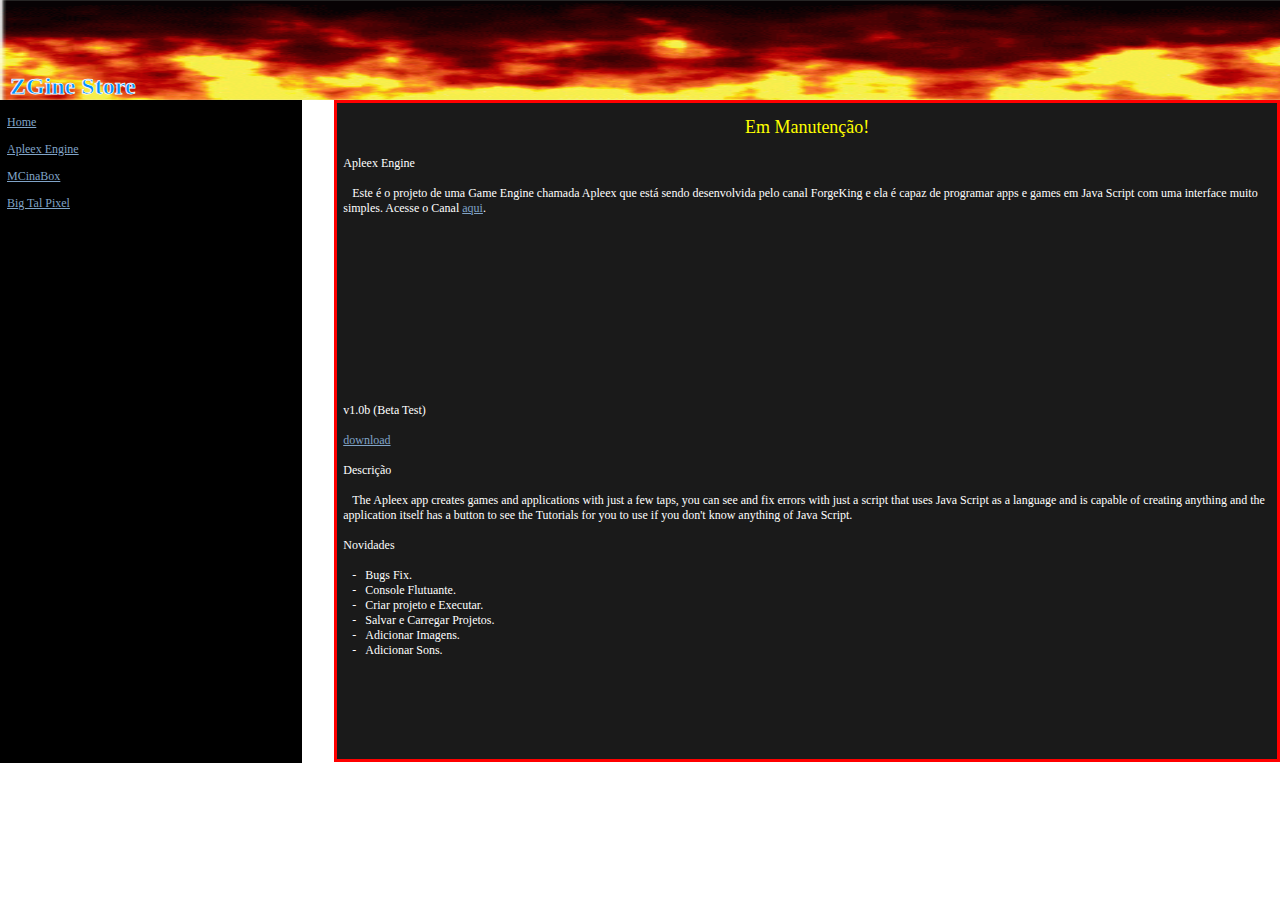
==== apleex-engine/index.html @ d96a817d "Add files via upload" ====
<!DOCTYPE html>
<html lang="pt-br">
<head>
<meta charset="UTF-8">
<meta http-equiv="X-UA-Compatible" content="IE-edge">
<meta name="viewport" content="width=auto, initial-scale=1.0">
<meta name="distribution" content="global">
<title>ZGine Store</title>
<link rel="shortcut icon" type="image/png" sizes="16x16" href="assets/images/ic.png">
<link rel="stylesheet" href="../apleex-engine/style.css">
<script src="../apleex-engine/script.js"></script>
</head>
<body>

<!--Benner-->
<div class="head">
<img id="banner" src="../images/banner.gif" alt="Banner">
<h1 id="title-banner">ZGine Store</h1>
<div>

<!--Drawer-->
<div class="drawer">
<p id="text"><a id="link" href="../index.html">Home</a></p>
<p id="text"><a id="link" href="#">Apleex Engine</a></p>
<p id="text"><a id="link" href="../mcinabox/index.html">MCinaBox</a></p>
<p id="text"><a id="link" href="../big-tal-pixel/index.html">Big Tal Pixel</a></p>
</div>

<!--Page-->
<div class="page">
<p id="alert">Em Manutenção!<br></p>
<p id="text">Apleex Engine<br><br>&nbsp;&nbsp;&nbsp;Este é o projeto de uma Game Engine chamada Apleex que está sendo desenvolvida pelo canal ForgeKing e ela é capaz de programar apps e games em Java Script com uma interface muito simples. Acesse o Canal <a id="link" href="https://youtube.com/@ForgeKing">aqui</a>.</p>
<iframe id="video" src="https://www.youtube.com/embed/gx55f-2RjlQ" title="Aviso!" frameborder="0" allow="accelerometer; autoplay; clipboard-write; encrypted-media; gyroscope; picture-in-picture; web-share" allowfullscreen></iframe>
<p id="text">v1.0b (Beta Test)<br><br><a id="link" href="">download</a><br><br>Descrição<br><br>
&nbsp;&nbsp;&nbsp;The Apleex app creates games and applications with just a few taps, you can see and fix errors with just a script that uses Java Script as a language and is capable of creating anything and the application itself has a button to see the Tutorials for you to use if you don't know anything of Java Script.<br><br>
Novidades<br><br>
&nbsp;&nbsp;&nbsp;-&nbsp;&nbsp;&nbsp;Bugs Fix.<br>
&nbsp;&nbsp;&nbsp;-&nbsp;&nbsp;&nbsp;Console Flutuante.<br>
&nbsp;&nbsp;&nbsp;-&nbsp;&nbsp;&nbsp;Criar projeto e Executar.<br>
&nbsp;&nbsp;&nbsp;-&nbsp;&nbsp;&nbsp;Salvar e Carregar Projetos.<br>
&nbsp;&nbsp;&nbsp;-&nbsp;&nbsp;&nbsp;Adicionar Imagens.<br>
&nbsp;&nbsp;&nbsp;-&nbsp;&nbsp;&nbsp;Adicionar Sons.</p>
</div>

<!--Media-->
<div class="media">
</div>

</body
</html>
---- apleex-engine/style.css ----
* {
justify-content: center;
}

/*Head*/
.head {
position: relative;
}
#banner {
position: absolute;
width: 104%;
height: 100px;
top: -8px;
left: -8px;
}
#title-banner {
position: absolute;
top: 49px;
left: 2px;
font-size: 24px;
color: #0090FF;
-webkit-text-stroke-width: 0.75px;
-webkit-text-stroke-color: #FFFFFF;
}

/*Drawer*/
.drawer {
width: 22.8%;
height: 649px; /*599px*/
float: left;
padding: 6px;
border: 1px solid #000000;
margin-top: 92px;
margin-left: -8px;
background-color: #000000;
}

/*Page*/
.page {
width: 73.4%;
height: 644px; /*594px*/
float: right;
padding: 6px;
border: 3px solid #FF0000;
margin-top: 92px;
margin-right: -8px;
background-color: #1A1A1A;
}

#text {
color: #FFFFFF;
margin-top: 8px;
font-size: 12px;
}

#video {
width: 290px;
height: 163px;
}

#link {
color: #80A4C8;
}

#alert {
text-align: center;
color: #FFFF00;
margin-top: 8px;
font-size: 18px;
}

/*Media*/
.media {

}
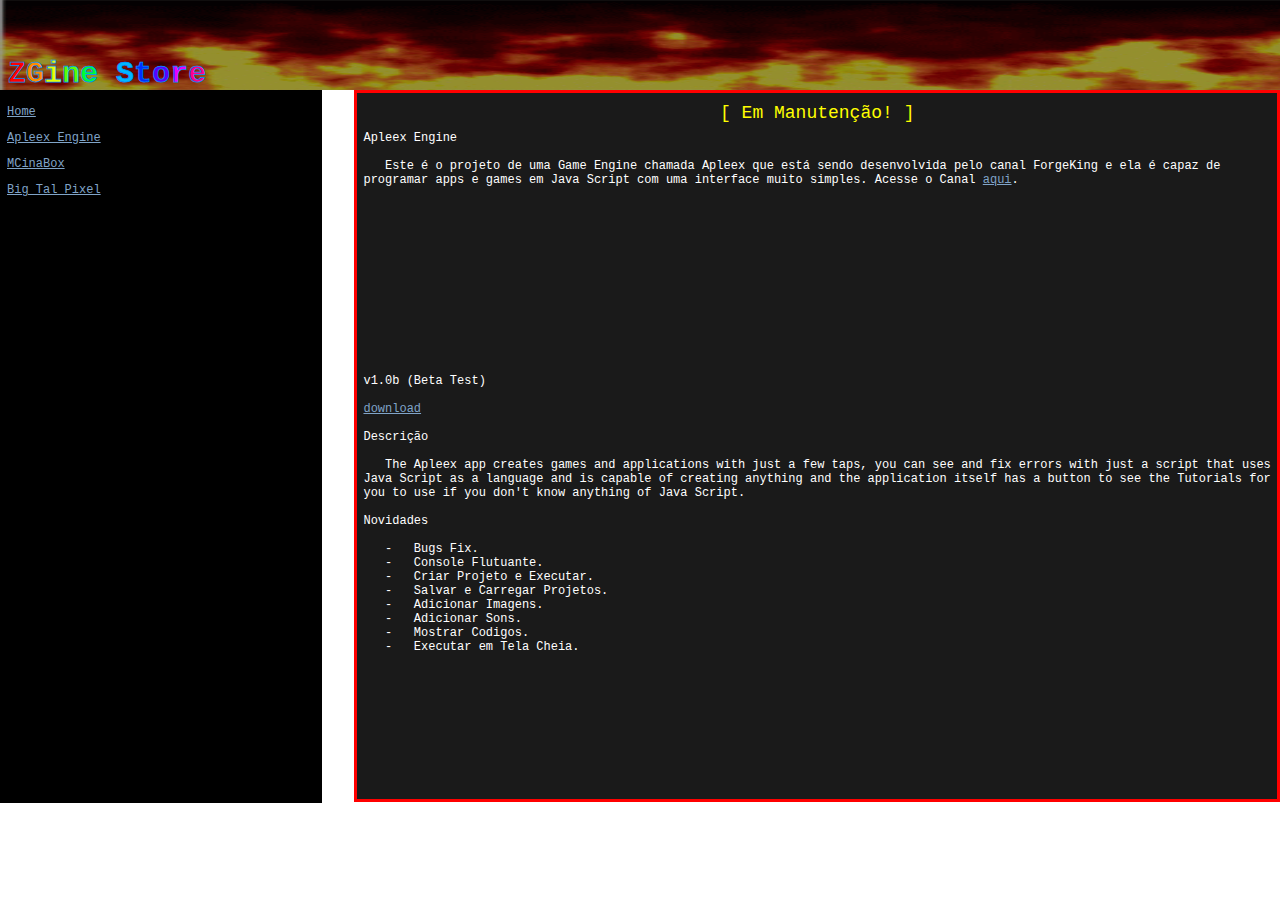
==== commit 0fb45fd8: "Add files via upload" ====
--- a/apleex-engine/index.html
+++ b/apleex-engine/index.html
@@ -6,7 +6,8 @@
 <meta name="viewport" content="width=auto, initial-scale=1.0">
 <meta name="distribution" content="global">
 <title>ZGine Store</title>
-<link rel="shortcut icon" type="image/png" sizes="16x16" href="assets/images/ic.png">
+<link rel="shortcut icon" type="image/png" sizes="16x16" href="../images/ic.png">
+<link rel="stylesheet" href="../global.css">
 <link rel="stylesheet" href="../apleex-engine/style.css">
 <script src="../apleex-engine/script.js"></script>
 </head>
@@ -15,8 +16,8 @@
 <!--Benner-->
 <div class="head">
 <img id="banner" src="../images/banner.gif" alt="Banner">
-<h1 id="title-banner">ZGine Store</h1>
-<div>
+<h1 id="title-banner"><span style="color: #FF0000;">Z</span><span style="color: #FF8B00;">G</span><span style="color: #E7FF00;">i</span><span style="color: #5CFF00;">n</span><span style="color: #00FF2E;">e</span>&nbsp;<span style="color: #00B9FF;">S</span><span style="color: #002EFF;">t</span><span style="color: #5C00FF;">o</span><span style="color: #E700FF;">r</span><span style="color: #FF008B;">e</span></h1>
+</div>
 
 <!--Drawer-->
 <div class="drawer">
@@ -28,7 +29,7 @@
 
 <!--Page-->
 <div class="page">
-<p id="alert">Em Manutenção!<br></p>
+<p id="alert">[ Em Manutenção! ]</p>
 <p id="text">Apleex Engine<br><br>&nbsp;&nbsp;&nbsp;Este é o projeto de uma Game Engine chamada Apleex que está sendo desenvolvida pelo canal ForgeKing e ela é capaz de programar apps e games em Java Script com uma interface muito simples. Acesse o Canal <a id="link" href="https://youtube.com/@ForgeKing">aqui</a>.</p>
 <iframe id="video" src="https://www.youtube.com/embed/gx55f-2RjlQ" title="Aviso!" frameborder="0" allow="accelerometer; autoplay; clipboard-write; encrypted-media; gyroscope; picture-in-picture; web-share" allowfullscreen></iframe>
 <p id="text">v1.0b (Beta Test)<br><br><a id="link" href="">download</a><br><br>Descrição<br><br>
@@ -36,10 +37,12 @@
 Novidades<br><br>
 &nbsp;&nbsp;&nbsp;-&nbsp;&nbsp;&nbsp;Bugs Fix.<br>
 &nbsp;&nbsp;&nbsp;-&nbsp;&nbsp;&nbsp;Console Flutuante.<br>
-&nbsp;&nbsp;&nbsp;-&nbsp;&nbsp;&nbsp;Criar projeto e Executar.<br>
+&nbsp;&nbsp;&nbsp;-&nbsp;&nbsp;&nbsp;Criar Projeto e Executar.<br>
 &nbsp;&nbsp;&nbsp;-&nbsp;&nbsp;&nbsp;Salvar e Carregar Projetos.<br>
 &nbsp;&nbsp;&nbsp;-&nbsp;&nbsp;&nbsp;Adicionar Imagens.<br>
-&nbsp;&nbsp;&nbsp;-&nbsp;&nbsp;&nbsp;Adicionar Sons.</p>
+&nbsp;&nbsp;&nbsp;-&nbsp;&nbsp;&nbsp;Adicionar Sons.<br>
+&nbsp;&nbsp;&nbsp;-&nbsp;&nbsp;&nbsp;Mostrar Codigos.<br>
+&nbsp;&nbsp;&nbsp;-&nbsp;&nbsp;&nbsp;Executar em Tela Cheia.</p>
 </div>
 
 <!--Media-->
--- a/global.css
+++ b/global.css
@@ -0,0 +1,64 @@
+* {
+justify-content: center;
+}
+
+@font-face {
+font-family: 'monospace';
+src: url('./fonts/monospace-821-bold-bt.ttf');
+}
+
+/*Head*/
+.head {
+position: relative;
+}
+#banner {
+position: absolute;
+width: 104%;
+height: 90px;
+top: -8px;
+left: -8px;
+filter: brightness(60%);
+}
+
+#title-banner {
+position: absolute;
+top: 29px;
+left: 0px;
+font-size: 30px;
+/*color: #0090FF;*/
+-webkit-text-stroke-width: 0.75px;
+-webkit-text-stroke-color: #0090FF;
+font-family: monospace;
+}
+
+#text {
+color: #FFFFFF;
+margin-top: 8px;
+font-size: 12px;
+font-family: monospace;
+}
+
+#video {
+width: 290px;
+height: 163px;
+}
+
+#link {
+color: #80A4C8;
+font-size: 12px;
+}
+
+#alert {
+text-align: center;
+color: #FFFF00;
+margin-top: 4px;
+margin-bottom: 5px;
+font-size: 18px;
+font-family: monospace;
+}
+
+/*Media*/
+.media {
+
+}
+
--- a/apleex-engine/style.css
+++ b/apleex-engine/style.css
@@ -6,71 +6,27 @@
 .head {
 position: relative;
 }
-#banner {
-position: absolute;
-width: 104%;
-height: 100px;
-top: -8px;
-left: -8px;
-}
-#title-banner {
-position: absolute;
-top: 49px;
-left: 2px;
-font-size: 24px;
-color: #0090FF;
--webkit-text-stroke-width: 0.75px;
--webkit-text-stroke-color: #FFFFFF;
-}
 
 /*Drawer*/
 .drawer {
-width: 22.8%;
-height: 649px; /*599px*/
+width: 24.4%;
+height: 699px; /*599px*/
 float: left;
 padding: 6px;
 border: 1px solid #000000;
-margin-top: 92px;
+margin-top: 82px;
 margin-left: -8px;
 background-color: #000000;
 }
 
 /*Page*/
 .page {
-width: 73.4%;
-height: 644px; /*594px*/
+width: 71.8%;
+height: 694px; /*594px*/
 float: right;
 padding: 6px;
 border: 3px solid #FF0000;
-margin-top: 92px;
+margin-top: 82px;
 margin-right: -8px;
 background-color: #1A1A1A;
 }
-
-#text {
-color: #FFFFFF;
-margin-top: 8px;
-font-size: 12px;
-}
-
-#video {
-width: 290px;
-height: 163px;
-}
-
-#link {
-color: #80A4C8;
-}
-
-#alert {
-text-align: center;
-color: #FFFF00;
-margin-top: 8px;
-font-size: 18px;
-}
-
-/*Media*/
-.media {
-
-}
-
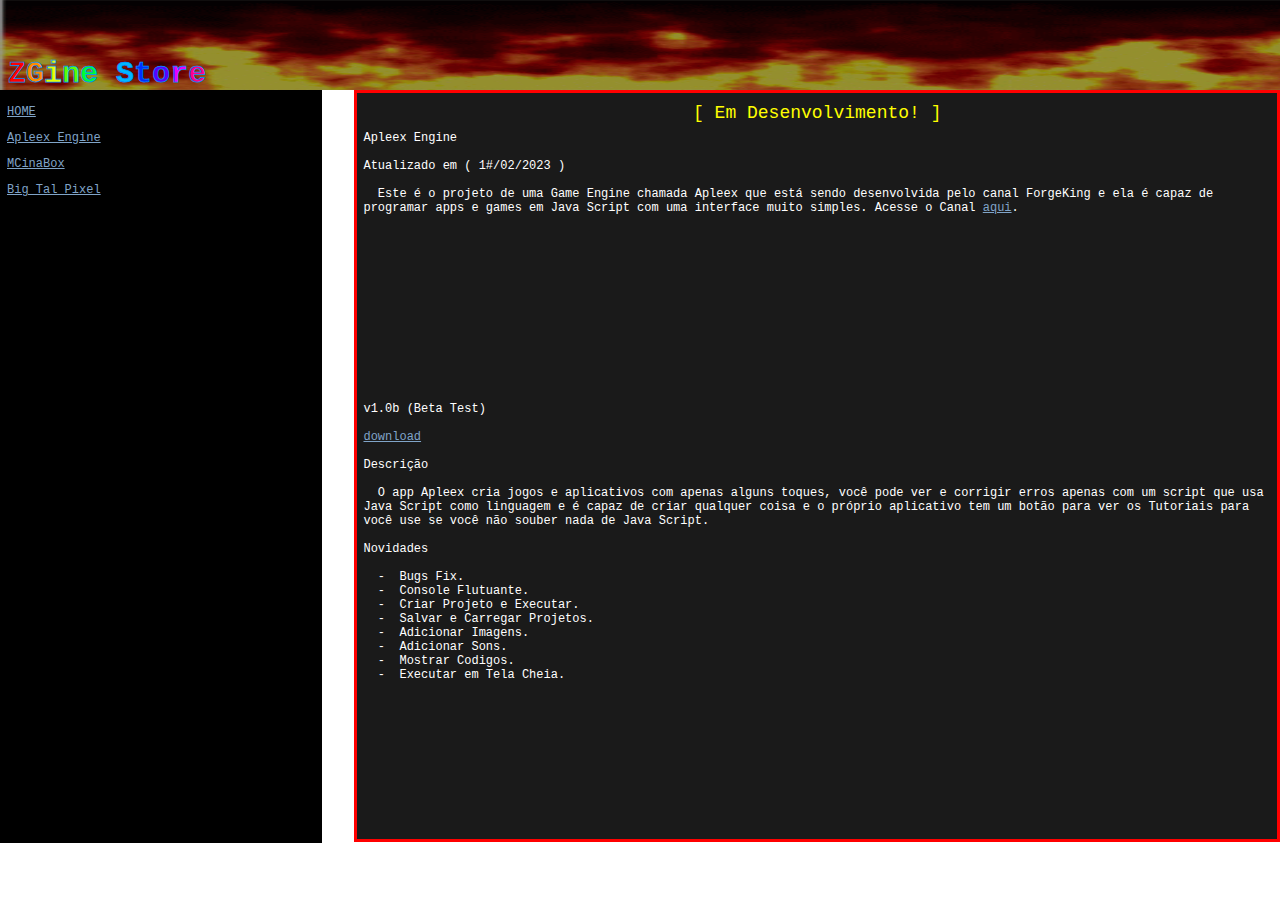
==== commit ff8ff96b: "Add files via upload" ====
--- a/apleex-engine/index.html
+++ b/apleex-engine/index.html
@@ -21,7 +21,7 @@
 
 <!--Drawer-->
 <div class="drawer">
-<p id="text"><a id="link" href="../index.html">Home</a></p>
+<p id="text"><a id="link" href="../index.html">HOME</a></p>
 <p id="text"><a id="link" href="#">Apleex Engine</a></p>
 <p id="text"><a id="link" href="../mcinabox/index.html">MCinaBox</a></p>
 <p id="text"><a id="link" href="../big-tal-pixel/index.html">Big Tal Pixel</a></p>
@@ -29,20 +29,21 @@
 
 <!--Page-->
 <div class="page">
-<p id="alert">[ Em Manutenção! ]</p>
-<p id="text">Apleex Engine<br><br>&nbsp;&nbsp;&nbsp;Este é o projeto de uma Game Engine chamada Apleex que está sendo desenvolvida pelo canal ForgeKing e ela é capaz de programar apps e games em Java Script com uma interface muito simples. Acesse o Canal <a id="link" href="https://youtube.com/@ForgeKing">aqui</a>.</p>
+<p id="alert">[ Em Desenvolvimento! ]</p>
+<p id="text">Apleex Engine<br><br>
+Atualizado em ( 1#/02/2023 )<br><br>&nbsp;&nbsp;Este é o projeto de uma Game Engine chamada Apleex que está sendo desenvolvida pelo canal ForgeKing e ela é capaz de programar apps e games em Java Script com uma interface muito simples. Acesse o Canal <a id="link" href="https://youtube.com/@ForgeKing">aqui</a>.</p>
 <iframe id="video" src="https://www.youtube.com/embed/gx55f-2RjlQ" title="Aviso!" frameborder="0" allow="accelerometer; autoplay; clipboard-write; encrypted-media; gyroscope; picture-in-picture; web-share" allowfullscreen></iframe>
 <p id="text">v1.0b (Beta Test)<br><br><a id="link" href="">download</a><br><br>Descrição<br><br>
-&nbsp;&nbsp;&nbsp;The Apleex app creates games and applications with just a few taps, you can see and fix errors with just a script that uses Java Script as a language and is capable of creating anything and the application itself has a button to see the Tutorials for you to use if you don't know anything of Java Script.<br><br>
+&nbsp;&nbsp;O app Apleex cria jogos e aplicativos com apenas alguns toques, você pode ver e corrigir erros apenas com um script que usa Java Script como linguagem e é capaz de criar qualquer coisa e o próprio aplicativo tem um botão para ver os Tutoriais para você use se você não souber nada de Java Script.<br><br>
 Novidades<br><br>
-&nbsp;&nbsp;&nbsp;-&nbsp;&nbsp;&nbsp;Bugs Fix.<br>
-&nbsp;&nbsp;&nbsp;-&nbsp;&nbsp;&nbsp;Console Flutuante.<br>
-&nbsp;&nbsp;&nbsp;-&nbsp;&nbsp;&nbsp;Criar Projeto e Executar.<br>
-&nbsp;&nbsp;&nbsp;-&nbsp;&nbsp;&nbsp;Salvar e Carregar Projetos.<br>
-&nbsp;&nbsp;&nbsp;-&nbsp;&nbsp;&nbsp;Adicionar Imagens.<br>
-&nbsp;&nbsp;&nbsp;-&nbsp;&nbsp;&nbsp;Adicionar Sons.<br>
-&nbsp;&nbsp;&nbsp;-&nbsp;&nbsp;&nbsp;Mostrar Codigos.<br>
-&nbsp;&nbsp;&nbsp;-&nbsp;&nbsp;&nbsp;Executar em Tela Cheia.</p>
+&nbsp;&nbsp;-&nbsp;&nbsp;Bugs Fix.<br>
+&nbsp;&nbsp;-&nbsp;&nbsp;Console Flutuante.<br>
+&nbsp;&nbsp;-&nbsp;&nbsp;Criar Projeto e Executar.<br>
+&nbsp;&nbsp;-&nbsp;&nbsp;Salvar e Carregar Projetos.<br>
+&nbsp;&nbsp;-&nbsp;&nbsp;Adicionar Imagens.<br>
+&nbsp;&nbsp;-&nbsp;&nbsp;Adicionar Sons.<br>
+&nbsp;&nbsp;-&nbsp;&nbsp;Mostrar Codigos.<br>
+&nbsp;&nbsp;-&nbsp;&nbsp;Executar em Tela Cheia.</p>
 </div>
 
 <!--Media-->
--- a/global.css
+++ b/global.css
@@ -1,11 +1,12 @@
+/*Global*/
 * {
 justify-content: center;
 }
-
 @font-face {
 font-family: 'monospace';
 src: url('./fonts/monospace-821-bold-bt.ttf');
 }
+
 
 /*Head*/
 .head {
@@ -19,7 +20,6 @@
 left: -8px;
 filter: brightness(60%);
 }
-
 #title-banner {
 position: absolute;
 top: 29px;
@@ -30,24 +30,20 @@
 -webkit-text-stroke-color: #0090FF;
 font-family: monospace;
 }
-
 #text {
 color: #FFFFFF;
 margin-top: 8px;
 font-size: 12px;
 font-family: monospace;
 }
-
 #video {
 width: 290px;
 height: 163px;
 }
-
 #link {
 color: #80A4C8;
 font-size: 12px;
 }
-
 #alert {
 text-align: center;
 color: #FFFF00;
@@ -57,8 +53,8 @@
 font-family: monospace;
 }
 
+
 /*Media*/
 .media {
 
 }
-
--- a/apleex-engine/style.css
+++ b/apleex-engine/style.css
@@ -10,7 +10,7 @@
 /*Drawer*/
 .drawer {
 width: 24.4%;
-height: 699px; /*599px*/
+height: 739px; /*599px*/
 float: left;
 padding: 6px;
 border: 1px solid #000000;
@@ -22,7 +22,7 @@
 /*Page*/
 .page {
 width: 71.8%;
-height: 694px; /*594px*/
+height: 734px; /*594px*/
 float: right;
 padding: 6px;
 border: 3px solid #FF0000;
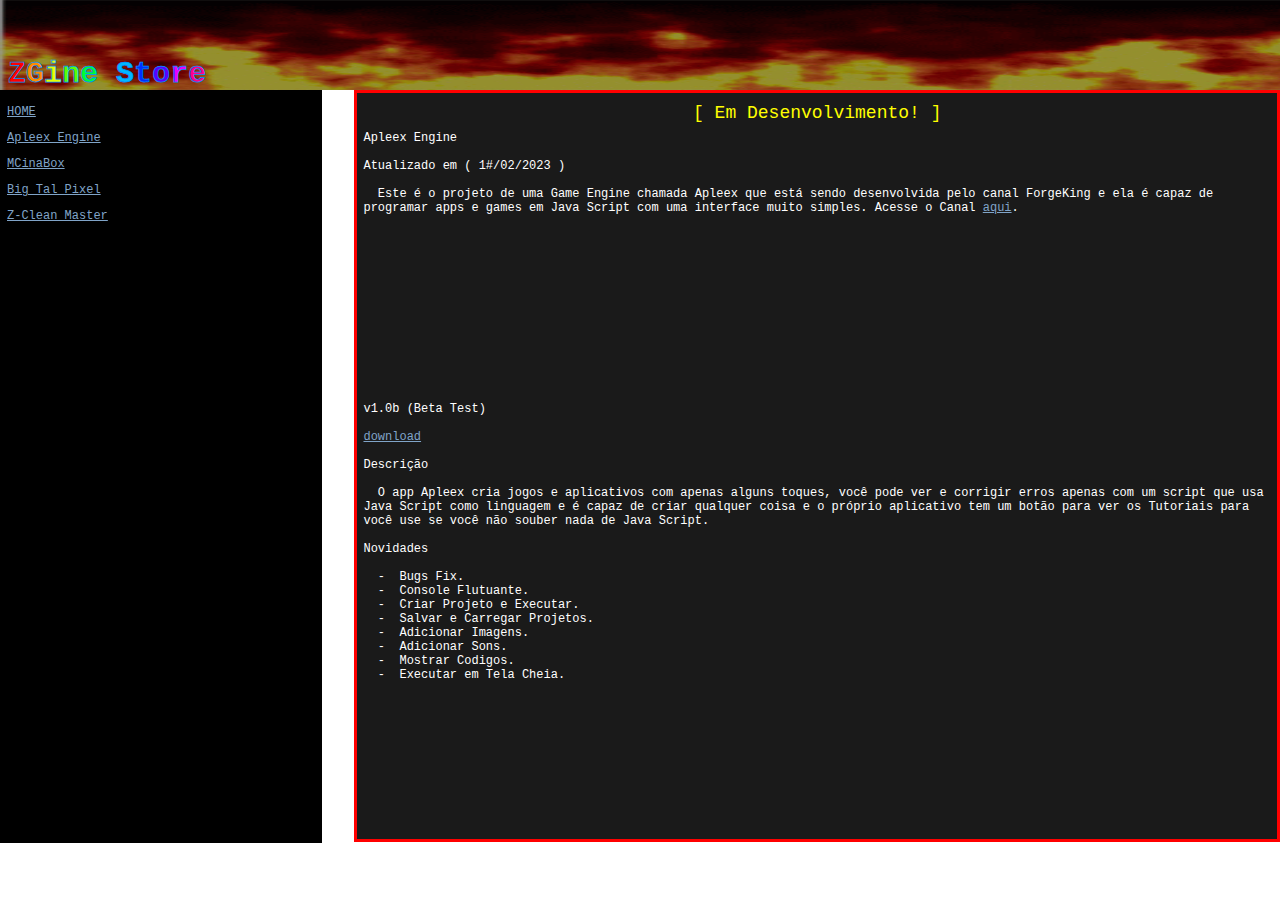
==== commit e7b9ac41: "Add files via upload" ====
--- a/apleex-engine/index.html
+++ b/apleex-engine/index.html
@@ -25,6 +25,7 @@
 <p id="text"><a id="link" href="#">Apleex Engine</a></p>
 <p id="text"><a id="link" href="../mcinabox/index.html">MCinaBox</a></p>
 <p id="text"><a id="link" href="../big-tal-pixel/index.html">Big Tal Pixel</a></p>
+<p id="text"><a id="link" href="../z-clean-master/index.html">Z-Clean Master</a></p>
 </div>
 
 <!--Page-->
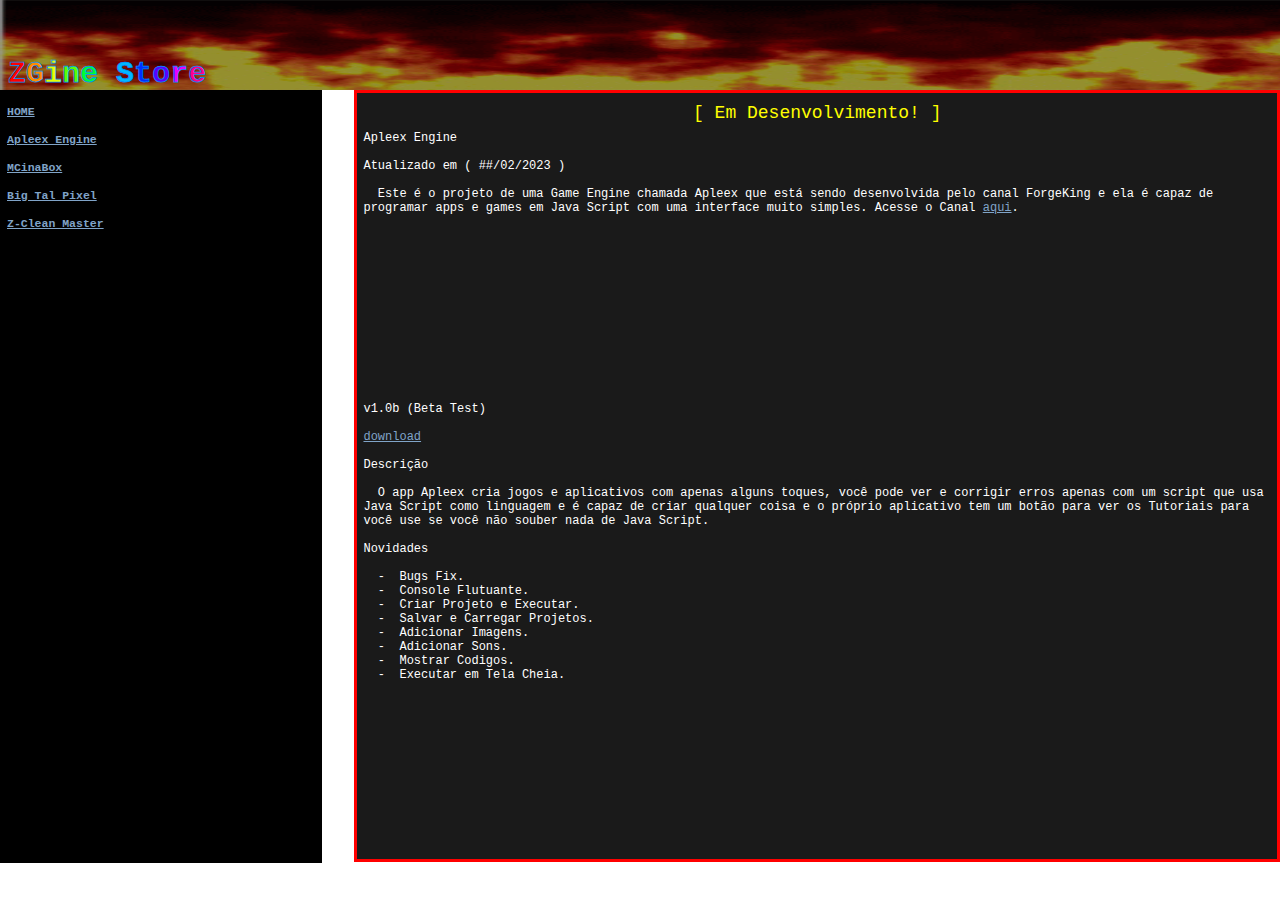
==== commit 5d91031a: "Add files via upload" ====
--- a/apleex-engine/index.html
+++ b/apleex-engine/index.html
@@ -21,18 +21,20 @@
 
 <!--Drawer-->
 <div class="drawer">
-<p id="text"><a id="link" href="../index.html">HOME</a></p>
-<p id="text"><a id="link" href="#">Apleex Engine</a></p>
-<p id="text"><a id="link" href="../mcinabox/index.html">MCinaBox</a></p>
-<p id="text"><a id="link" href="../big-tal-pixel/index.html">Big Tal Pixel</a></p>
-<p id="text"><a id="link" href="../z-clean-master/index.html">Z-Clean Master</a></p>
+<b><p id="text">
+<a id="link-drawer" href="../index.html">HOME</a><br><br>
+<a id="link-drawer" href="#">Apleex Engine</a><br><br>
+<a id="link-drawer" href="../mcinabox/index.html">MCinaBox</a><br><br>
+<a id="link-drawer" href="../big-tal-pixel/index.html">Big Tal Pixel</a><br><br>
+<a id="link-drawer" href="../z-clean-master/index.html">Z-Clean Master</a><br><br>
+</p></b>
 </div>
 
 <!--Page-->
 <div class="page">
 <p id="alert">[ Em Desenvolvimento! ]</p>
 <p id="text">Apleex Engine<br><br>
-Atualizado em ( 1#/02/2023 )<br><br>&nbsp;&nbsp;Este é o projeto de uma Game Engine chamada Apleex que está sendo desenvolvida pelo canal ForgeKing e ela é capaz de programar apps e games em Java Script com uma interface muito simples. Acesse o Canal <a id="link" href="https://youtube.com/@ForgeKing">aqui</a>.</p>
+Atualizado em ( ##/02/2023 )<br><br>&nbsp;&nbsp;Este é o projeto de uma Game Engine chamada Apleex que está sendo desenvolvida pelo canal ForgeKing e ela é capaz de programar apps e games em Java Script com uma interface muito simples. Acesse o Canal <a id="link" href="https://youtube.com/@ForgeKing">aqui</a>.</p>
 <iframe id="video" src="https://www.youtube.com/embed/gx55f-2RjlQ" title="Aviso!" frameborder="0" allow="accelerometer; autoplay; clipboard-write; encrypted-media; gyroscope; picture-in-picture; web-share" allowfullscreen></iframe>
 <p id="text">v1.0b (Beta Test)<br><br><a id="link" href="">download</a><br><br>Descrição<br><br>
 &nbsp;&nbsp;O app Apleex cria jogos e aplicativos com apenas alguns toques, você pode ver e corrigir erros apenas com um script que usa Java Script como linguagem e é capaz de criar qualquer coisa e o próprio aplicativo tem um botão para ver os Tutoriais para você use se você não souber nada de Java Script.<br><br>
--- a/global.css
+++ b/global.css
@@ -44,6 +44,10 @@
 color: #80A4C8;
 font-size: 12px;
 }
+#link-drawer {
+color: #80A4C8;
+font-size: 11.5px;
+}
 #alert {
 text-align: center;
 color: #FFFF00;
--- a/apleex-engine/style.css
+++ b/apleex-engine/style.css
@@ -10,7 +10,7 @@
 /*Drawer*/
 .drawer {
 width: 24.4%;
-height: 739px; /*599px*/
+height: 759px; /*599px*/
 float: left;
 padding: 6px;
 border: 1px solid #000000;
@@ -22,7 +22,7 @@
 /*Page*/
 .page {
 width: 71.8%;
-height: 734px; /*594px*/
+height: 754px; /*594px*/
 float: right;
 padding: 6px;
 border: 3px solid #FF0000;
